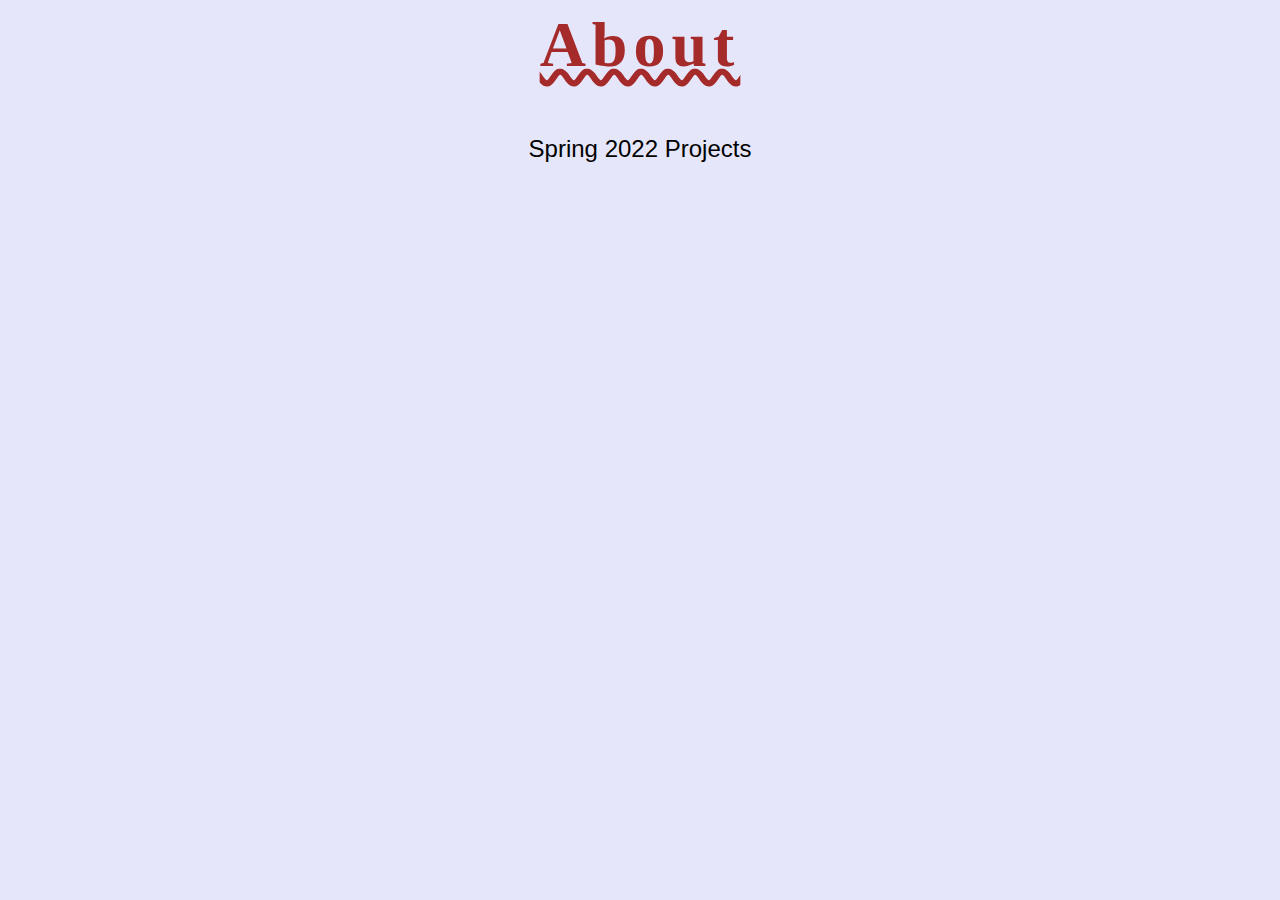
==== about.html @ fb30bcbc "updating page content" ====
<html>
<head>
  <link rel="stylesheet" href="style.css">
  <link  rel = "icon" href = "https://www.eschoolnews.com/files/2016/12/computer-science-education.jpg">
  <title> About </title>
  </head>
  
  <center>
<h2> About </h2>
<p> Spring 2022 Projects </p>
       <br>
---- style.css ----
body{
  background-color: lavender;
}

h2{
  color: brown;
  font-size: 400%;
  letter-spacing: 6px;
  font-family: Georgia;
}

p{
  font-family: Sans-Serif;
  font-size: 150%;
}
ul{
 list-style-type:none; 
 width: 100%;
 text-align:right; 
 position:fixed;
}
li{
  float:left;
}
 li a{
  color:black;
  padding: 90px;
  font-family:"Courier New", Monospace;
  font-size: 120%;
}
li a:hover{
  background-color:white;
  color:blue;
}
h2{
  text-decoration-line: underline;
  text-decoration-style: wavy;
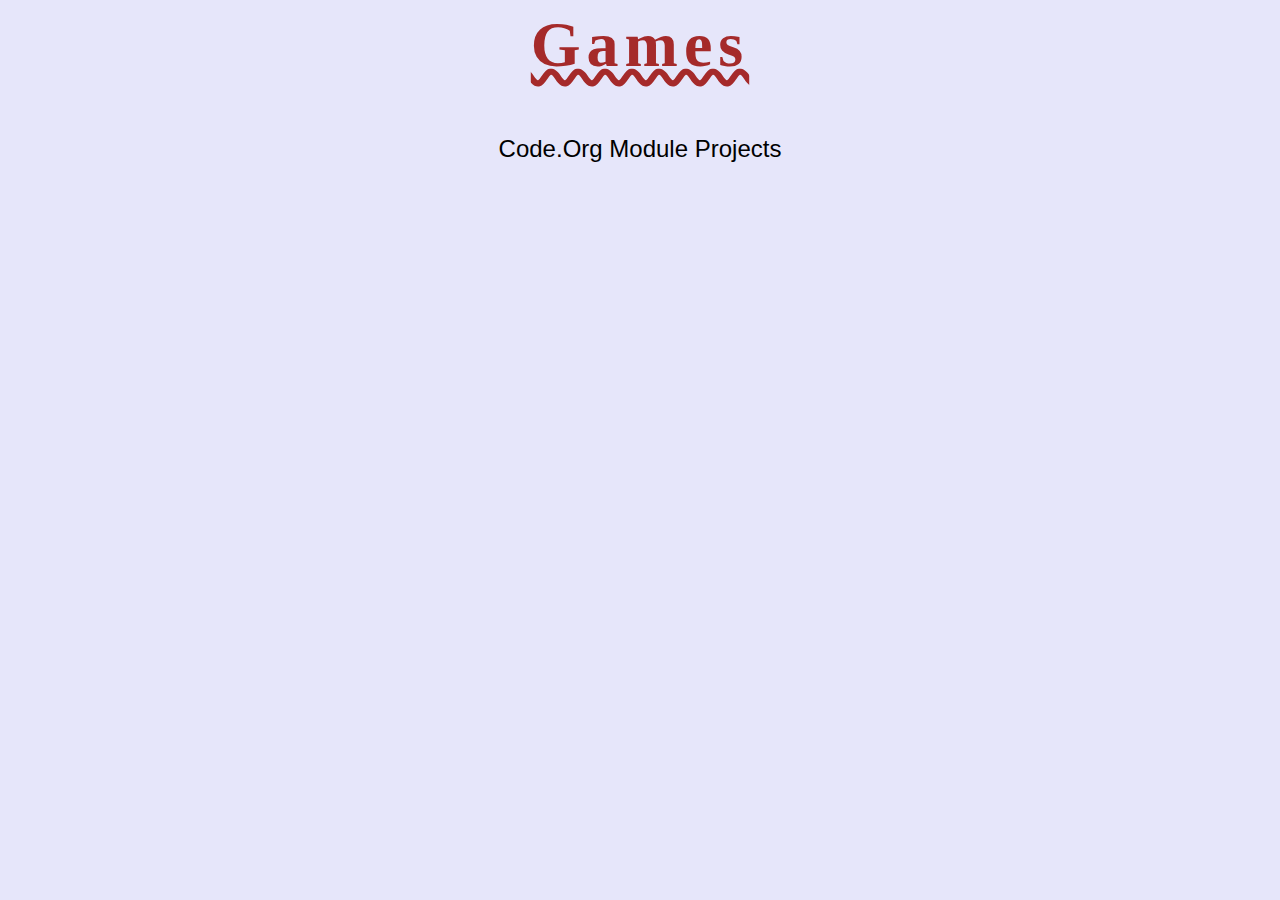
==== commit 1e230c26: "Updating page to reflect content" ====
--- a/about.html
+++ b/about.html
@@ -6,6 +6,6 @@
   </head>
   
   <center>
-<h2> About </h2>
-<p> Spring 2022 Projects </p>
+<h2> Games </h2>
+<p> Code.Org Module Projects </p>
        <br>
